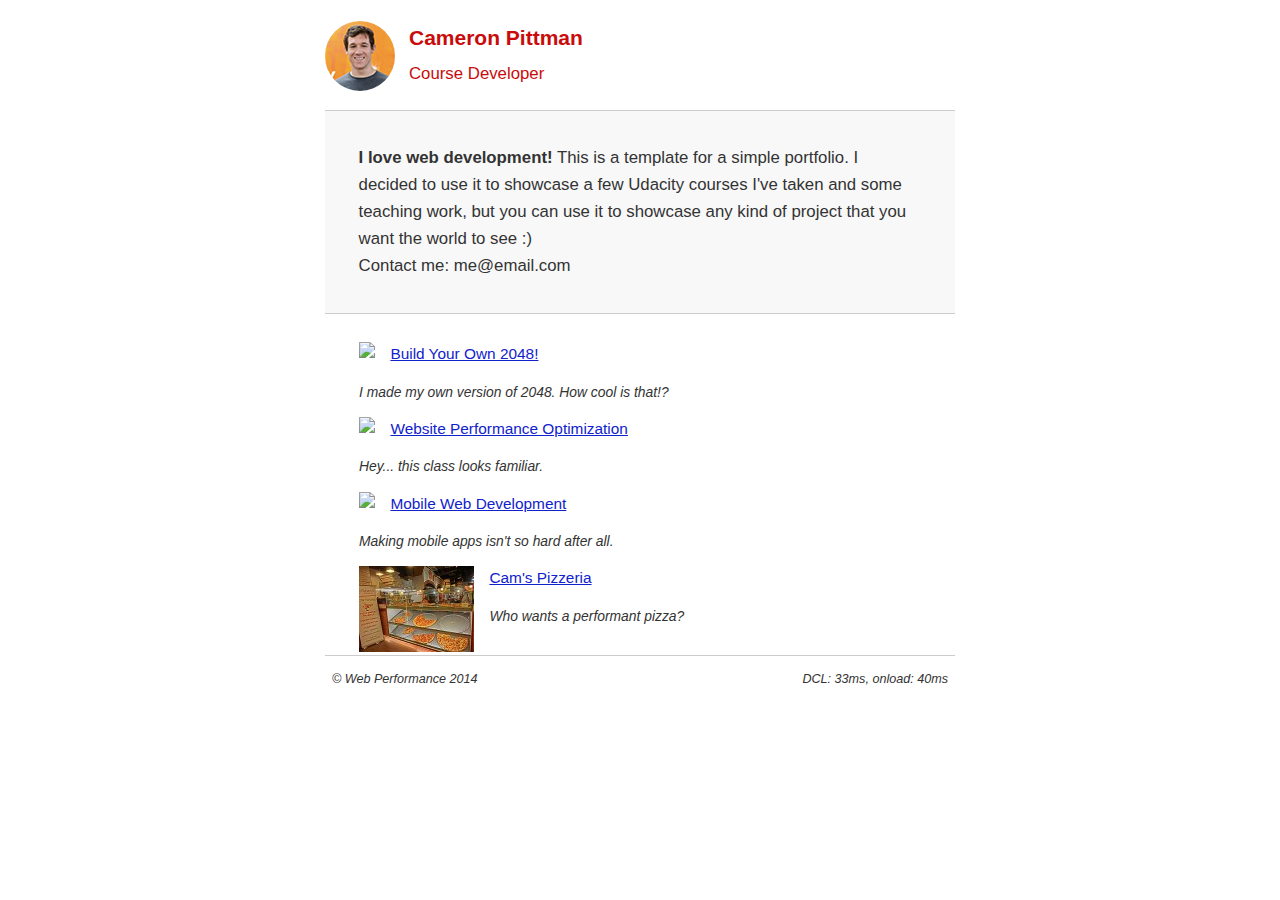
==== project4/index.html @ 98709dec "move google analytics" ====
<!DOCTYPE html>
<html style = "font-size: 100%; overflow-y: scroll; -webkit-tap-highlight-color: rgba(0,0,0,0); -ms-text-size-adjust: 100%; -webkit-text-size-adjust: none;" lang="en">
  <head>
    <meta charset="utf-8">
    <meta name="viewport" content="width=device-width, initial-scale=1">
    <meta name="description" content=" FILL ME IN ">
    <meta name="author" content=" FILL ME IN ">
    <title>Cameron Pittman: Portfolio</title>

    <!-- Hmm, what is the impact of web fonts on speed? mmmmMeasure it... -->
    <!--link href="//fonts.googleapis.com/css?family=Open+Sans:400,700" rel="stylesheet"-->

    <!--<link href="css/style.css" rel="stylesheet">-->
    <link href="css/print.css" rel="stylesheet" media = "print">

    <!--<script>
      (function(w,g){w['GoogleAnalyticsObject']=g;
      w[g]=w[g]||function(){(w[g].q=w[g].q||[]).push(arguments)};w[g].l=1*new Date();})(window,'ga');

      // TODO: replace with your Google Analytics profile ID. nottt
      ga('create', 'UA-XXXX-Y');
      ga('send', 'pageview');
    </script>-->
    <script async src="http://www.google-analytics.com/analytics.js"></script>
    <script async src="js/perfmatters.js"></script>
  </head>

  <body style = "margin: 0; font-size: 14px; line-height: 1.61; font-weight: 400; background: #fff; font-family: 'Open Sans', sans-serif; color: #333;">
    <header style = "max-width: 45em; margin: 0 auto; padding: 0 0.5em; color: #C90B0B;">
      <a style = "color: #12C;" href="/"><img style = "border-radius: 40px; float: left;" src="img/profilepic.jpg"></a>
      <p style = "font-size:1.5em; font-weight: bold; padding-left: 4em;">Cameron Pittman<br><span style ="font-size: 0.8em; font-weight: normal;">Course Developer</span></p>
    </header>

    <div style = "max-width: 45em; margin: 0 auto;">
      <div style = "padding: 2em; background-color: #f8f8f8; font-size:1.2em; border-bottom: 1px solid #ccc; border-top: 1px solid #ccc;">
        <strong style ="font-weight: bold;">I love web development!</strong> This is a template for a simple portfolio. I decided to use it to showcase a few Udacity courses I've taken and some teaching work, but you can use it to showcase any kind of project that you want the world to see :) <br> Contact me: me@email.com
      </div>

      <div style = "padding: 1em 1em;">
        <ul style = "margin: 1em 0; padding: 0 0 0 20px;">
          <li style = "list-style-type: none; font-size: 1.1em;">
            <img style = "border: 0; max-width: 100%; float:left; padding-right: 1em;" src="https://lh4.ggpht.com/kJEnfqhPvtm4m3EneSZ4fWYGS8lW4YNhEjk6zPkyrQaBUHc-2Y_ElDic99NHI0h-UBLXVbRCjFybFvrWxdk=s100">
            <a style = "color: #12C;" href="project-2048.html">Build Your Own 2048!</a>
            <p style = "font-size: 0.9em; font-style: italic;">I made my own version of 2048. How cool is that!?</p>
          </li>

          <li style = "list-style-type: none; font-size: 1.1em;">
            <img style = "border: 0; max-width: 100%; float:left; padding-right: 1em;" src="https://lh6.ggpht.com/f_0W8h__3G99CWTjnMjD8BUKm7yp2-wJyApLtTwFoFtlal2ULf_JgHIsOQq2NiYfKOdMlXlMHDKNo5XVZLs=s100">
            <a style = "color: #12C;" href="project-webperf.html">Website Performance Optimization</a>
            <p style = "font-size: 0.9em; font-style: italic;">Hey... this class looks familiar.</p>
          </li>

          <li style = "list-style-type: none; font-size: 1.1em;">
            <img style = "border: 0; max-width: 100%; float:left; padding-right: 1em;" src="https://lh5.ggpht.com/IKdCmTWn8a2nMhlwMYzryvzRN5CUZAOBr4tDrEAbszV7TIFe9pRAInA4kkYcgTXwrifJsBEsq1agTueuu-g=s100">
            <a style = "color: #12C;" href="project-mobile.html">Mobile Web Development</a>
            <p style = "font-size: 0.9em; font-style: italic;">Making mobile apps isn't so hard after all.</p>
          </li>

          <li style = "list-style-type: none; font-size: 1.1em;">
            <img style = "border: 0; max-width: 100%; float:left; padding-right: 1em;" src="views/images/pizzeria.jpg">
            <a style = "color: #12C;" href="views/pizza.html">Cam's Pizzeria</a>
            <p style = "font-size: 0.9em; font-style: italic;">Who wants a performant pizza?</p>
          </li>
        </ul>
    </div>

    <footer style = "padding: 0 0.5em; border-top: 1px solid #ccc; max-width: 45em; margin: 0 auto;">
      <p style = "font-size: 0.9em; font-style: italic;">&copy; Web Performance 2014 <span style = "float: right; font-style: italic;" id="crp-stats"></span></p>
    </footer>

    <script>
      (function(w,g){w['GoogleAnalyticsObject']=g;
      w[g]=w[g]||function(){(w[g].q=w[g].q||[]).push(arguments)};w[g].l=1*new Date();})(window,'ga');

      // TODO: replace with your Google Analytics profile ID. nottt
      ga('create', 'UA-XXXX-Y');
      ga('send', 'pageview');
    </script>
  </body>
</html>
---- project4/css/style.css ----
html {
  font-size: 100%;
  overflow-y: scroll;
  -webkit-tap-highlight-color: rgba(0,0,0,0);
  -ms-text-size-adjust: 100%;
  -webkit-text-size-adjust: none;
}

body, button, input, select, textarea { font-family: 'Open Sans', sans-serif; color: #333; }

a { color: #12C; }
a:visited { color: #61C; }
a:focus { outline: thin dotted; }
a:hover, a:active { color: #c00; outline: 0; }

b, strong { font-weight: bold; }
pre, code { font-family: monospace, monospace; font-size: 1em; }
ul, ol { margin: 1em 0; padding: 0 0 0 20px; }
img { border: 0; max-width: 100%; }

body { background: #fff; }
header, footer, .container { max-width: 45em; margin: 0 auto; }

header { padding: 0 0.5em; color: #C90B0B; }
header img { border-radius: 40px; float: left; }
header p { font-size:1.5em; font-weight: bold; padding-left: 4em;}
header p span { font-size: 0.8em; font-weight: normal;}

.hero { padding: 2em; background-color: #f8f8f8; font-size:1.2em;
  border-bottom: 1px solid #ccc;
  border-top: 1px solid #ccc;
}

.content { padding: 1em 1em; }
.content li { list-style-type: none; font-size: 1.1em;}
li img { float:left; padding-right: 1em; }
li p { font-size: 0.9em; font-style: italic; }

footer {
  padding: 0 0.5em;
  border-top: 1px solid #ccc;
}
footer span { float: right; font-style: italic; }*/

/* Smartphones (portrait) */
@media only screen and (max-width: 480px) {
  body { font-size: 12px;}
  header p { padding-left: 4.5em;}
}
---- project4/css/print.css ----
@media print {
  * { background: transparent !important; color: black !important; text-shadow: none !important; filter:none !important; -ms-filter: none !important; }
  a, a:visited { color: #444 !important; text-decoration: underline; }
  a[href]:after { content: " (" attr(href) ")"; }
  tr, img { page-break-inside: avoid; }
  img { max-width: 100% !important; }
  @page { margin: 0.5cm; }
  p, h2, h3 { orphans: 3; widows: 3; }
  h2, h3{ page-break-after: avoid; }
}
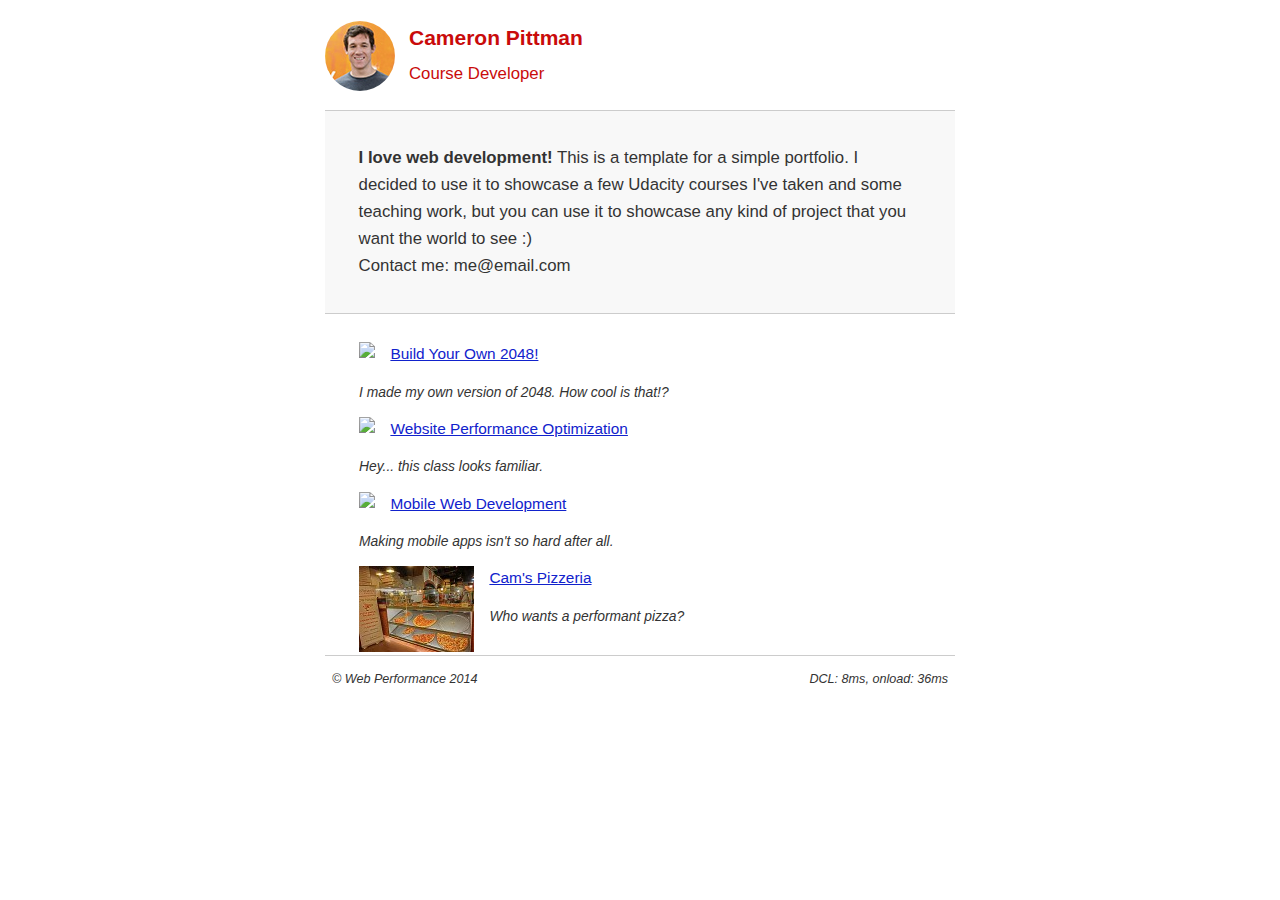
==== commit c92f5c33: "removed copy of google analytics" ====
--- a/project4/index.html
+++ b/project4/index.html
@@ -13,14 +13,6 @@
     <!--<link href="css/style.css" rel="stylesheet">-->
     <link href="css/print.css" rel="stylesheet" media = "print">
 
-    <!--<script>
-      (function(w,g){w['GoogleAnalyticsObject']=g;
-      w[g]=w[g]||function(){(w[g].q=w[g].q||[]).push(arguments)};w[g].l=1*new Date();})(window,'ga');
-
-      // TODO: replace with your Google Analytics profile ID. nottt
-      ga('create', 'UA-XXXX-Y');
-      ga('send', 'pageview');
-    </script>-->
     <script async src="http://www.google-analytics.com/analytics.js"></script>
     <script async src="js/perfmatters.js"></script>
   </head>
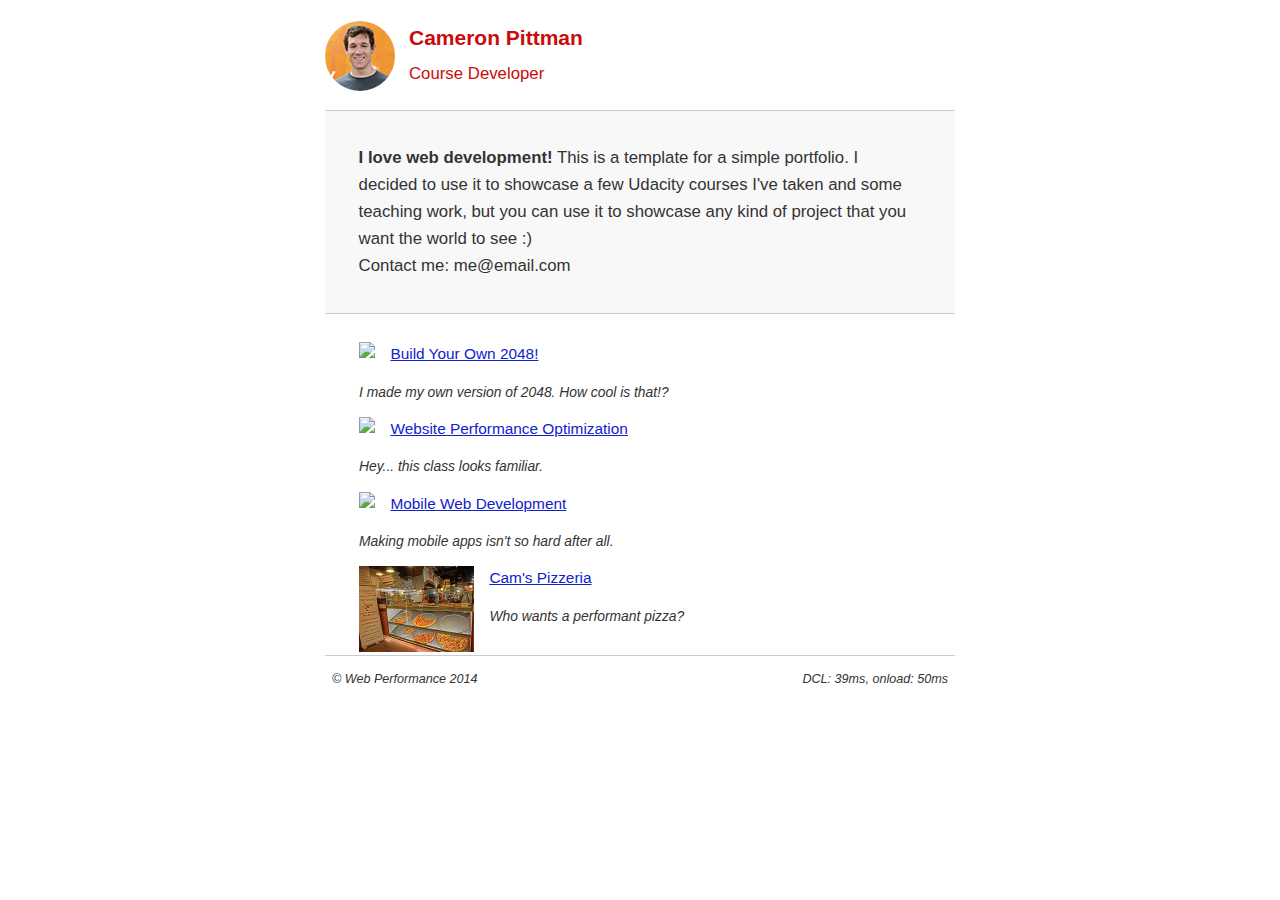
==== commit eed42efe: "add stylemin" ====
--- a/project4/index.html
+++ b/project4/index.html
@@ -10,7 +10,7 @@
     <!-- Hmm, what is the impact of web fonts on speed? mmmmMeasure it... -->
     <!--link href="//fonts.googleapis.com/css?family=Open+Sans:400,700" rel="stylesheet"-->
 
-    <!--<link href="css/style.css" rel="stylesheet">-->
+    <link href="css/stylemin.css" rel="stylesheet">
     <link href="css/print.css" rel="stylesheet" media = "print">
 
     <script async src="http://www.google-analytics.com/analytics.js"></script>
@@ -32,7 +32,7 @@
         <ul style = "margin: 1em 0; padding: 0 0 0 20px;">
           <li style = "list-style-type: none; font-size: 1.1em;">
             <img style = "border: 0; max-width: 100%; float:left; padding-right: 1em;" src="https://lh4.ggpht.com/kJEnfqhPvtm4m3EneSZ4fWYGS8lW4YNhEjk6zPkyrQaBUHc-2Y_ElDic99NHI0h-UBLXVbRCjFybFvrWxdk=s100">
-            <a style = "color: #12C;" href="project-2048.html">Build Your Own 2048!</a>
+            <a style = "visited-color: #61C;color: #12C;" href="project-2048.html">Build Your Own 2048!</a>
             <p style = "font-size: 0.9em; font-style: italic;">I made my own version of 2048. How cool is that!?</p>
           </li>
 
--- a/project4/css/stylemin.css
+++ b/project4/css/stylemin.css
@@ -0,0 +1,4 @@
+a { color: #12C; }
+a:visited { color: #61C; }
+a:focus { outline: thin dotted; }
+a:hover, a:active { color: #c00; outline: 0; }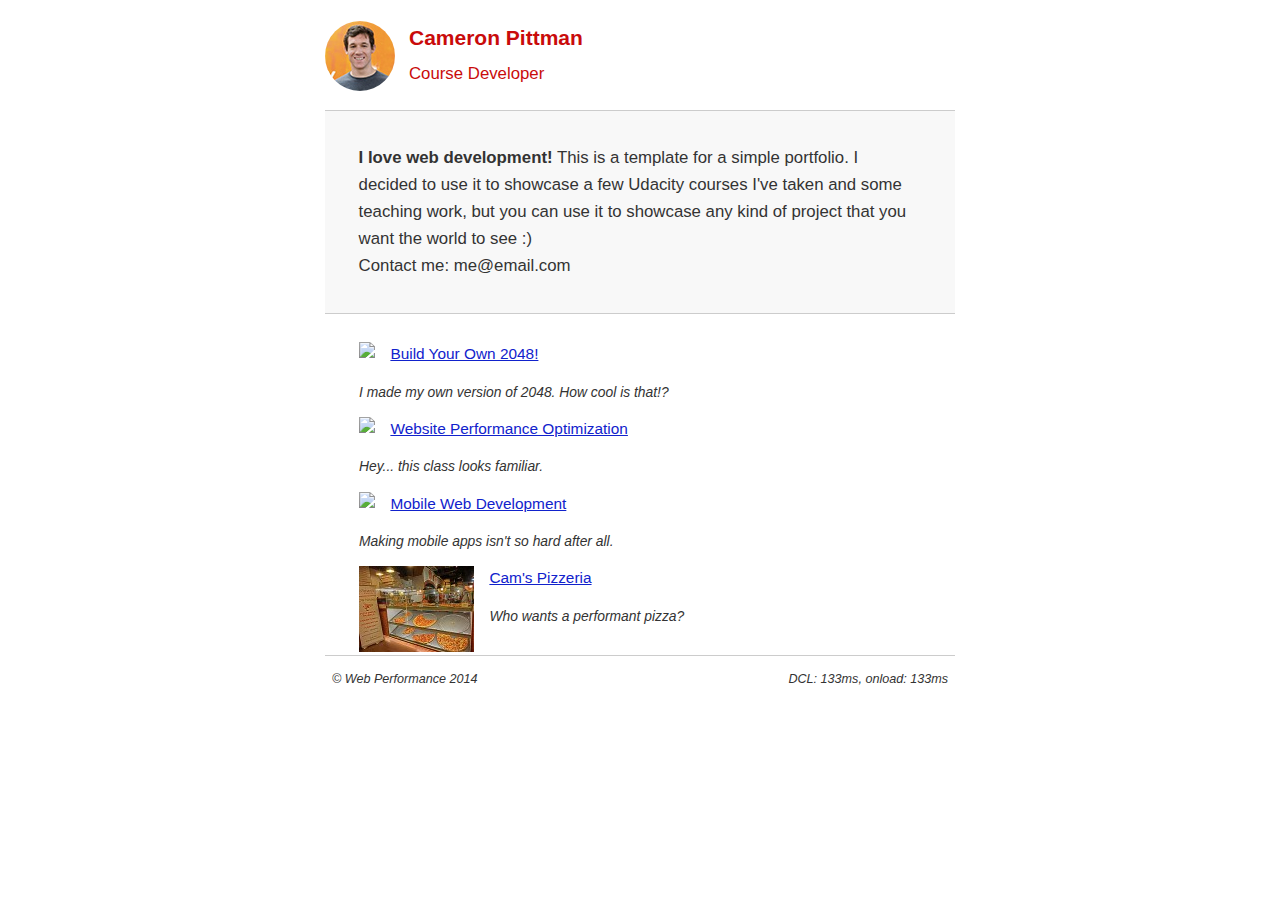
==== commit 6c1312b2: "moved stylemin" ====
--- a/project4/index.html
+++ b/project4/index.html
@@ -10,7 +10,7 @@
     <!-- Hmm, what is the impact of web fonts on speed? mmmmMeasure it... -->
     <!--link href="//fonts.googleapis.com/css?family=Open+Sans:400,700" rel="stylesheet"-->
 
-    <link href="css/stylemin.css" rel="stylesheet">
+    
     <link href="css/print.css" rel="stylesheet" media = "print">
 
     <script async src="http://www.google-analytics.com/analytics.js"></script>
@@ -32,7 +32,7 @@
         <ul style = "margin: 1em 0; padding: 0 0 0 20px;">
           <li style = "list-style-type: none; font-size: 1.1em;">
             <img style = "border: 0; max-width: 100%; float:left; padding-right: 1em;" src="https://lh4.ggpht.com/kJEnfqhPvtm4m3EneSZ4fWYGS8lW4YNhEjk6zPkyrQaBUHc-2Y_ElDic99NHI0h-UBLXVbRCjFybFvrWxdk=s100">
-            <a style = "visited-color: #61C;color: #12C;" href="project-2048.html">Build Your Own 2048!</a>
+            <a style = "color: #12C;" href="project-2048.html">Build Your Own 2048!</a>
             <p style = "font-size: 0.9em; font-style: italic;">I made my own version of 2048. How cool is that!?</p>
           </li>
 
@@ -60,6 +60,8 @@
       <p style = "font-size: 0.9em; font-style: italic;">&copy; Web Performance 2014 <span style = "float: right; font-style: italic;" id="crp-stats"></span></p>
     </footer>
 
+    <link href="css/stylemin.css" rel="stylesheet">
+
     <script>
       (function(w,g){w['GoogleAnalyticsObject']=g;
       w[g]=w[g]||function(){(w[g].q=w[g].q||[]).push(arguments)};w[g].l=1*new Date();})(window,'ga');
--- a/project4/css/stylemin.css
+++ b/project4/css/stylemin.css
@@ -1,4 +1,3 @@
-a { color: #12C; }
 a:visited { color: #61C; }
 a:focus { outline: thin dotted; }
 a:hover, a:active { color: #c00; outline: 0; }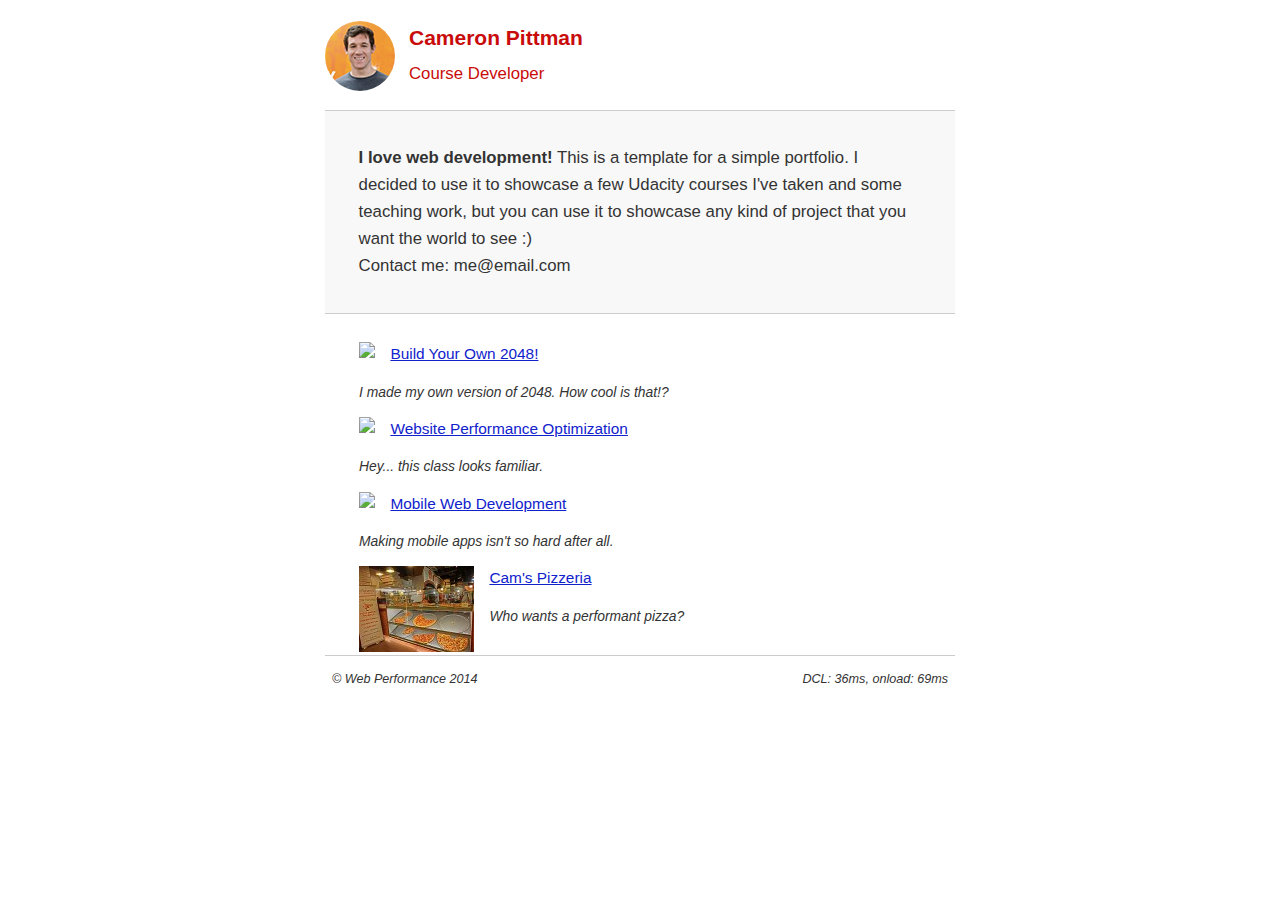
==== commit fc3b4c0c: "remove stylesheet" ====
--- a/project4/index.html
+++ b/project4/index.html
@@ -1,6 +1,12 @@
 <!DOCTYPE html>
 <html style = "font-size: 100%; overflow-y: scroll; -webkit-tap-highlight-color: rgba(0,0,0,0); -ms-text-size-adjust: 100%; -webkit-text-size-adjust: none;" lang="en">
   <head>
+    <style>
+      a {color: #12C;0}
+      a:visited { color: #61C; }
+      a:focus { outline: thin dotted; }
+      a:hover, a:active { color: #c00; outline: 0; }
+    </style>
     <meta charset="utf-8">
     <meta name="viewport" content="width=device-width, initial-scale=1">
     <meta name="description" content=" FILL ME IN ">
@@ -19,7 +25,7 @@
 
   <body style = "margin: 0; font-size: 14px; line-height: 1.61; font-weight: 400; background: #fff; font-family: 'Open Sans', sans-serif; color: #333;">
     <header style = "max-width: 45em; margin: 0 auto; padding: 0 0.5em; color: #C90B0B;">
-      <a style = "color: #12C;" href="/"><img style = "border-radius: 40px; float: left;" src="img/profilepic.jpg"></a>
+      <a href="/"><img style = "border-radius: 40px; float: left;" src="img/profilepic.jpg"></a>
       <p style = "font-size:1.5em; font-weight: bold; padding-left: 4em;">Cameron Pittman<br><span style ="font-size: 0.8em; font-weight: normal;">Course Developer</span></p>
     </header>
 
@@ -32,25 +38,25 @@
         <ul style = "margin: 1em 0; padding: 0 0 0 20px;">
           <li style = "list-style-type: none; font-size: 1.1em;">
             <img style = "border: 0; max-width: 100%; float:left; padding-right: 1em;" src="https://lh4.ggpht.com/kJEnfqhPvtm4m3EneSZ4fWYGS8lW4YNhEjk6zPkyrQaBUHc-2Y_ElDic99NHI0h-UBLXVbRCjFybFvrWxdk=s100">
-            <a style = "color: #12C;" href="project-2048.html">Build Your Own 2048!</a>
+            <a href="project-2048.html">Build Your Own 2048!</a>
             <p style = "font-size: 0.9em; font-style: italic;">I made my own version of 2048. How cool is that!?</p>
           </li>
 
           <li style = "list-style-type: none; font-size: 1.1em;">
             <img style = "border: 0; max-width: 100%; float:left; padding-right: 1em;" src="https://lh6.ggpht.com/f_0W8h__3G99CWTjnMjD8BUKm7yp2-wJyApLtTwFoFtlal2ULf_JgHIsOQq2NiYfKOdMlXlMHDKNo5XVZLs=s100">
-            <a style = "color: #12C;" href="project-webperf.html">Website Performance Optimization</a>
+            <a href="project-webperf.html">Website Performance Optimization</a>
             <p style = "font-size: 0.9em; font-style: italic;">Hey... this class looks familiar.</p>
           </li>
 
           <li style = "list-style-type: none; font-size: 1.1em;">
             <img style = "border: 0; max-width: 100%; float:left; padding-right: 1em;" src="https://lh5.ggpht.com/IKdCmTWn8a2nMhlwMYzryvzRN5CUZAOBr4tDrEAbszV7TIFe9pRAInA4kkYcgTXwrifJsBEsq1agTueuu-g=s100">
-            <a style = "color: #12C;" href="project-mobile.html">Mobile Web Development</a>
+            <a href="project-mobile.html">Mobile Web Development</a>
             <p style = "font-size: 0.9em; font-style: italic;">Making mobile apps isn't so hard after all.</p>
           </li>
 
           <li style = "list-style-type: none; font-size: 1.1em;">
             <img style = "border: 0; max-width: 100%; float:left; padding-right: 1em;" src="views/images/pizzeria.jpg">
-            <a style = "color: #12C;" href="views/pizza.html">Cam's Pizzeria</a>
+            <a href="views/pizza.html">Cam's Pizzeria</a>
             <p style = "font-size: 0.9em; font-style: italic;">Who wants a performant pizza?</p>
           </li>
         </ul>
@@ -59,8 +65,6 @@
     <footer style = "padding: 0 0.5em; border-top: 1px solid #ccc; max-width: 45em; margin: 0 auto;">
       <p style = "font-size: 0.9em; font-style: italic;">&copy; Web Performance 2014 <span style = "float: right; font-style: italic;" id="crp-stats"></span></p>
     </footer>
-
-    <link href="css/stylemin.css" rel="stylesheet">
 
     <script>
       (function(w,g){w['GoogleAnalyticsObject']=g;
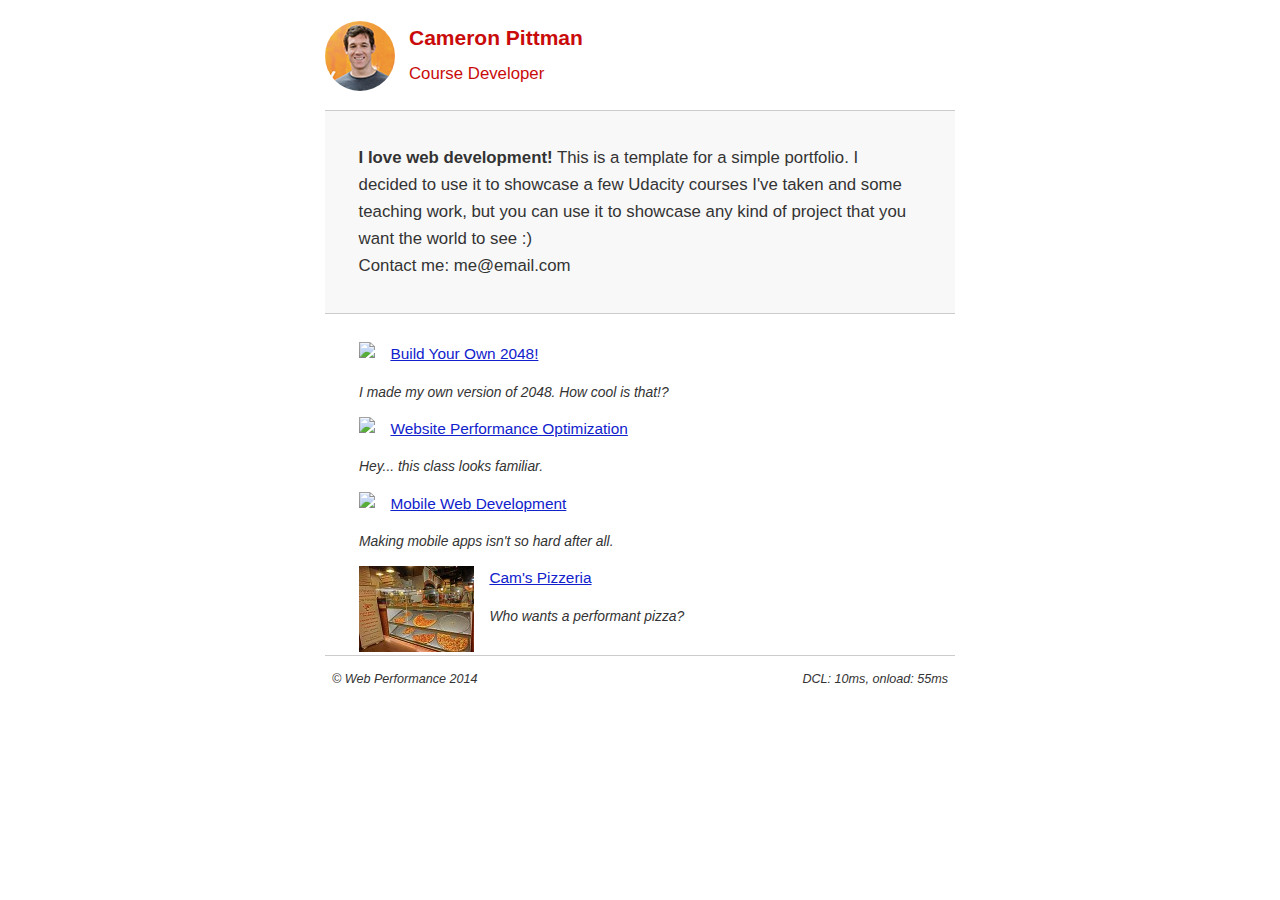
==== commit 76759ab3: "remove google fonts" ====
--- a/project4/index.html
+++ b/project4/index.html
@@ -12,10 +12,6 @@
     <meta name="description" content=" FILL ME IN ">
     <meta name="author" content=" FILL ME IN ">
     <title>Cameron Pittman: Portfolio</title>
-
-    <!-- Hmm, what is the impact of web fonts on speed? mmmmMeasure it... -->
-    <!--link href="//fonts.googleapis.com/css?family=Open+Sans:400,700" rel="stylesheet"-->
-
     
     <link href="css/print.css" rel="stylesheet" media = "print">
 
@@ -70,7 +66,6 @@
       (function(w,g){w['GoogleAnalyticsObject']=g;
       w[g]=w[g]||function(){(w[g].q=w[g].q||[]).push(arguments)};w[g].l=1*new Date();})(window,'ga');
 
-      // TODO: replace with your Google Analytics profile ID. nottt
       ga('create', 'UA-XXXX-Y');
       ga('send', 'pageview');
     </script>
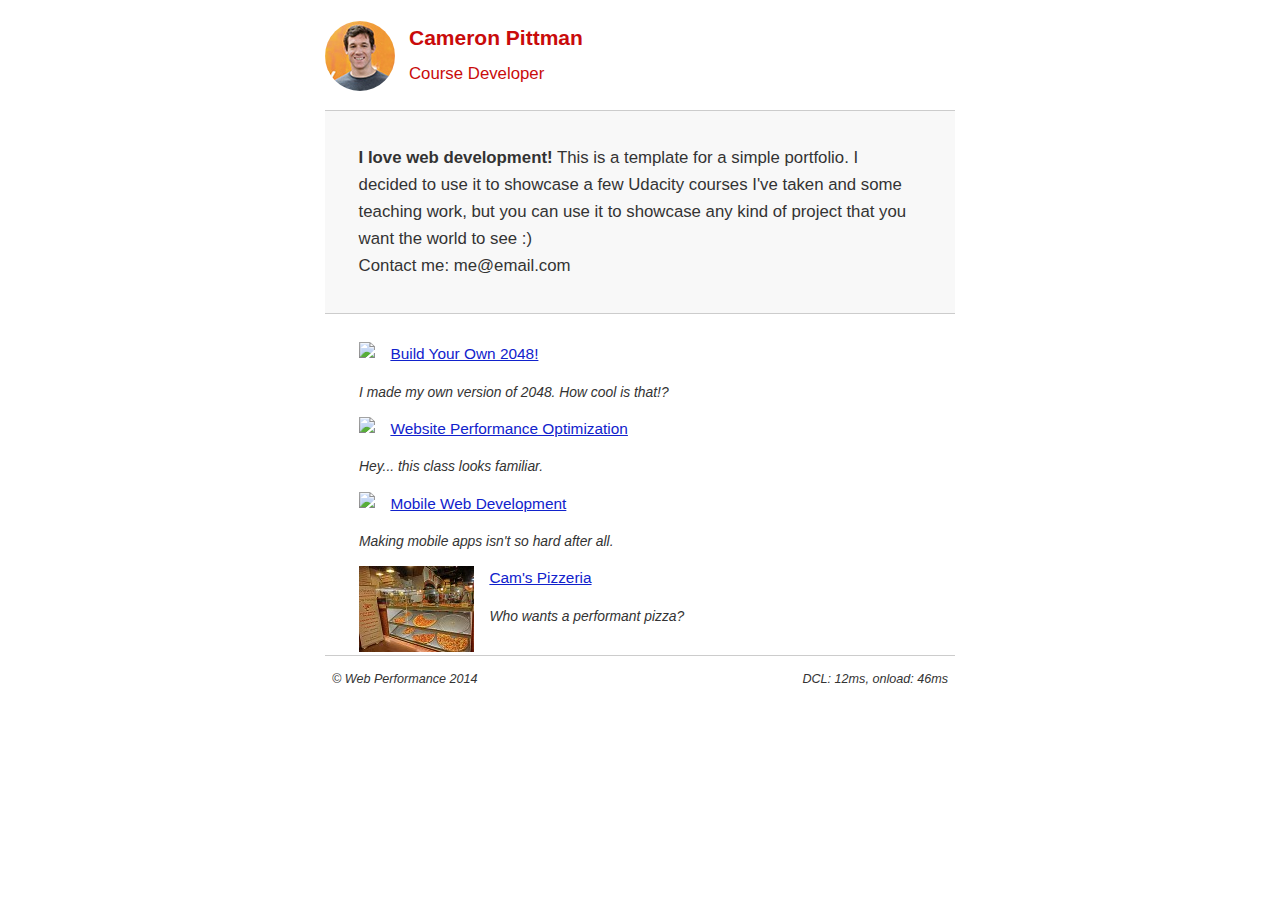
==== commit edc1c4f7: "change name" ====
--- a/project4/index.html
+++ b/project4/index.html
@@ -11,7 +11,7 @@
     <meta name="viewport" content="width=device-width, initial-scale=1">
     <meta name="description" content=" FILL ME IN ">
     <meta name="author" content=" FILL ME IN ">
-    <title>Cameron Pittman: Portfolio</title>
+    <title>Robert Miller: Project 4</title>
     
     <link href="css/print.css" rel="stylesheet" media = "print">
 
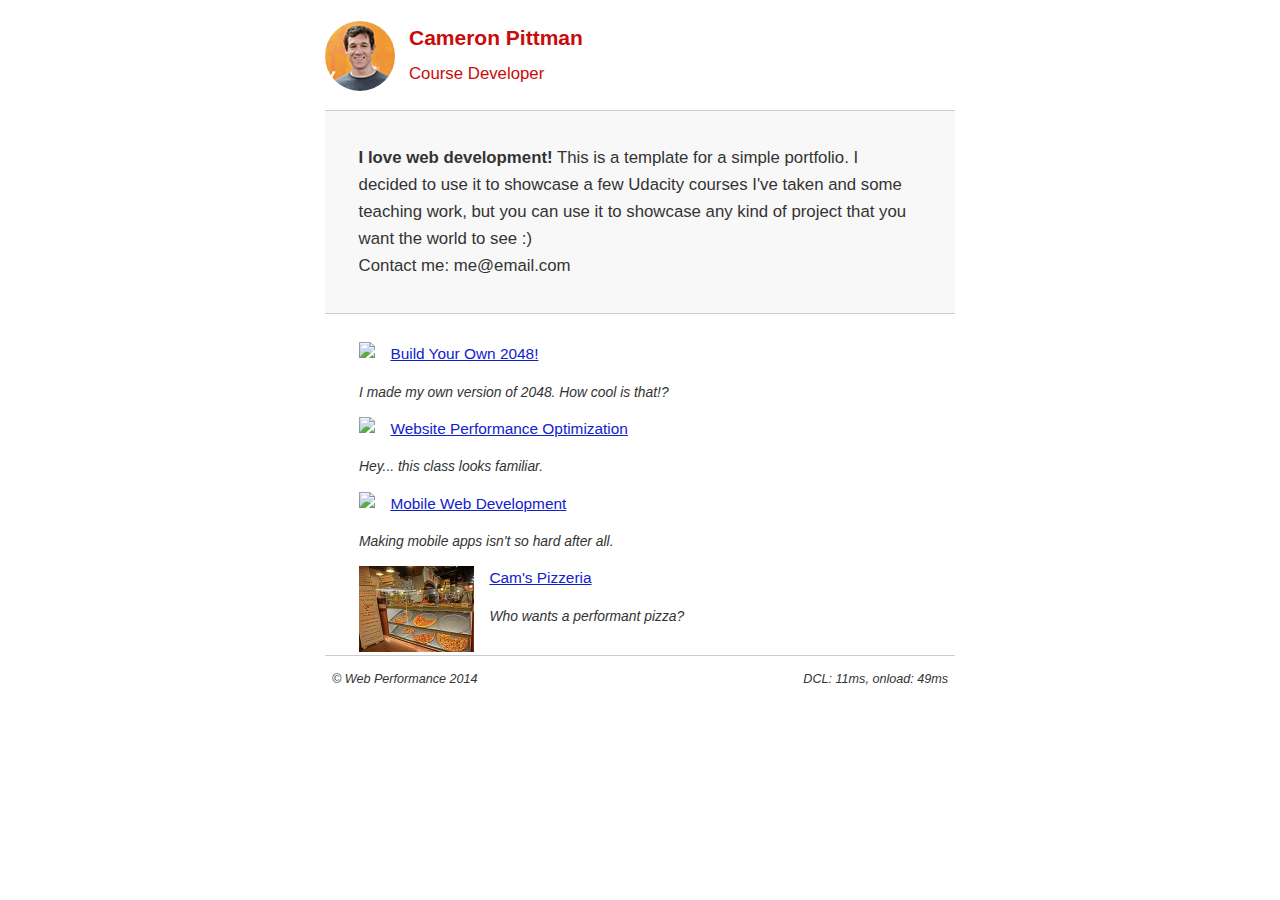
==== commit 6b177098: "minify html,css,js" ====
--- a/project4/index.html
+++ b/project4/index.html
@@ -1,73 +1 @@
-<!DOCTYPE html>
-<html style = "font-size: 100%; overflow-y: scroll; -webkit-tap-highlight-color: rgba(0,0,0,0); -ms-text-size-adjust: 100%; -webkit-text-size-adjust: none;" lang="en">
-  <head>
-    <style>
-      a {color: #12C;0}
-      a:visited { color: #61C; }
-      a:focus { outline: thin dotted; }
-      a:hover, a:active { color: #c00; outline: 0; }
-    </style>
-    <meta charset="utf-8">
-    <meta name="viewport" content="width=device-width, initial-scale=1">
-    <meta name="description" content=" FILL ME IN ">
-    <meta name="author" content=" FILL ME IN ">
-    <title>Robert Miller: Project 4</title>
-    
-    <link href="css/print.css" rel="stylesheet" media = "print">
-
-    <script async src="http://www.google-analytics.com/analytics.js"></script>
-    <script async src="js/perfmatters.js"></script>
-  </head>
-
-  <body style = "margin: 0; font-size: 14px; line-height: 1.61; font-weight: 400; background: #fff; font-family: 'Open Sans', sans-serif; color: #333;">
-    <header style = "max-width: 45em; margin: 0 auto; padding: 0 0.5em; color: #C90B0B;">
-      <a href="/"><img style = "border-radius: 40px; float: left;" src="img/profilepic.jpg"></a>
-      <p style = "font-size:1.5em; font-weight: bold; padding-left: 4em;">Cameron Pittman<br><span style ="font-size: 0.8em; font-weight: normal;">Course Developer</span></p>
-    </header>
-
-    <div style = "max-width: 45em; margin: 0 auto;">
-      <div style = "padding: 2em; background-color: #f8f8f8; font-size:1.2em; border-bottom: 1px solid #ccc; border-top: 1px solid #ccc;">
-        <strong style ="font-weight: bold;">I love web development!</strong> This is a template for a simple portfolio. I decided to use it to showcase a few Udacity courses I've taken and some teaching work, but you can use it to showcase any kind of project that you want the world to see :) <br> Contact me: me@email.com
-      </div>
-
-      <div style = "padding: 1em 1em;">
-        <ul style = "margin: 1em 0; padding: 0 0 0 20px;">
-          <li style = "list-style-type: none; font-size: 1.1em;">
-            <img style = "border: 0; max-width: 100%; float:left; padding-right: 1em;" src="https://lh4.ggpht.com/kJEnfqhPvtm4m3EneSZ4fWYGS8lW4YNhEjk6zPkyrQaBUHc-2Y_ElDic99NHI0h-UBLXVbRCjFybFvrWxdk=s100">
-            <a href="project-2048.html">Build Your Own 2048!</a>
-            <p style = "font-size: 0.9em; font-style: italic;">I made my own version of 2048. How cool is that!?</p>
-          </li>
-
-          <li style = "list-style-type: none; font-size: 1.1em;">
-            <img style = "border: 0; max-width: 100%; float:left; padding-right: 1em;" src="https://lh6.ggpht.com/f_0W8h__3G99CWTjnMjD8BUKm7yp2-wJyApLtTwFoFtlal2ULf_JgHIsOQq2NiYfKOdMlXlMHDKNo5XVZLs=s100">
-            <a href="project-webperf.html">Website Performance Optimization</a>
-            <p style = "font-size: 0.9em; font-style: italic;">Hey... this class looks familiar.</p>
-          </li>
-
-          <li style = "list-style-type: none; font-size: 1.1em;">
-            <img style = "border: 0; max-width: 100%; float:left; padding-right: 1em;" src="https://lh5.ggpht.com/IKdCmTWn8a2nMhlwMYzryvzRN5CUZAOBr4tDrEAbszV7TIFe9pRAInA4kkYcgTXwrifJsBEsq1agTueuu-g=s100">
-            <a href="project-mobile.html">Mobile Web Development</a>
-            <p style = "font-size: 0.9em; font-style: italic;">Making mobile apps isn't so hard after all.</p>
-          </li>
-
-          <li style = "list-style-type: none; font-size: 1.1em;">
-            <img style = "border: 0; max-width: 100%; float:left; padding-right: 1em;" src="views/images/pizzeria.jpg">
-            <a href="views/pizza.html">Cam's Pizzeria</a>
-            <p style = "font-size: 0.9em; font-style: italic;">Who wants a performant pizza?</p>
-          </li>
-        </ul>
-    </div>
-
-    <footer style = "padding: 0 0.5em; border-top: 1px solid #ccc; max-width: 45em; margin: 0 auto;">
-      <p style = "font-size: 0.9em; font-style: italic;">&copy; Web Performance 2014 <span style = "float: right; font-style: italic;" id="crp-stats"></span></p>
-    </footer>
-
-    <script>
-      (function(w,g){w['GoogleAnalyticsObject']=g;
-      w[g]=w[g]||function(){(w[g].q=w[g].q||[]).push(arguments)};w[g].l=1*new Date();})(window,'ga');
-
-      ga('create', 'UA-XXXX-Y');
-      ga('send', 'pageview');
-    </script>
-  </body>
-</html>
+<!DOCTYPE html><html style="font-size:100%;overflow-y:scroll;-webkit-tap-highlight-color:transparent;-ms-text-size-adjust:100%;-webkit-text-size-adjust:none" lang="en"><head><style>a{color:#12C;:0}a:visited{color:#61C}a:focus{outline:thin dotted}a:active,a:hover{color:#c00;outline:0}</style><meta charset="utf-8"><meta name="viewport" content="width=device-width,initial-scale=1"><meta name="description" content=" FILL ME IN "><meta name="author" content=" FILL ME IN "><title>Robert Miller: Project 4</title><link href="css/print.css" rel="stylesheet" media="print"><script async src="http://www.google-analytics.com/analytics.js"></script><script async src="js/perfmatters.js"></script></head><body style="margin:0;font-size:14px;line-height:1.61;font-weight:400;background:#fff;font-family:'Open Sans',sans-serif;color:#333"><header style="max-width:45em;margin:0 auto;padding:0 .5em;color:#C90B0B"><a href="/"><img style="border-radius:40px;float:left" src="img/profilepic.jpg"></a><p style="font-size:1.5em;font-weight:700;padding-left:4em">Cameron Pittman<br><span style="font-size:.8em;font-weight:400">Course Developer</span></p></header><div style="max-width:45em;margin:0 auto"><div style="padding:2em;background-color:#f8f8f8;font-size:1.2em;border-bottom:1px solid #ccc;border-top:1px solid #ccc"><strong style="font-weight:700">I love web development!</strong> This is a template for a simple portfolio. I decided to use it to showcase a few Udacity courses I've taken and some teaching work, but you can use it to showcase any kind of project that you want the world to see :)<br>Contact me: me@email.com</div><div style="padding:1em 1em"><ul style="margin:1em 0;padding:0 0 0 20px"><li style="list-style-type:none;font-size:1.1em"><img style="border:0;max-width:100%;float:left;padding-right:1em" src="https://lh4.ggpht.com/kJEnfqhPvtm4m3EneSZ4fWYGS8lW4YNhEjk6zPkyrQaBUHc-2Y_ElDic99NHI0h-UBLXVbRCjFybFvrWxdk=s100"> <a href="project-2048.html">Build Your Own 2048!</a><p style="font-size:.9em;font-style:italic">I made my own version of 2048. How cool is that!?</p></li><li style="list-style-type:none;font-size:1.1em"><img style="border:0;max-width:100%;float:left;padding-right:1em" src="https://lh6.ggpht.com/f_0W8h__3G99CWTjnMjD8BUKm7yp2-wJyApLtTwFoFtlal2ULf_JgHIsOQq2NiYfKOdMlXlMHDKNo5XVZLs=s100"> <a href="project-webperf.html">Website Performance Optimization</a><p style="font-size:.9em;font-style:italic">Hey... this class looks familiar.</p></li><li style="list-style-type:none;font-size:1.1em"><img style="border:0;max-width:100%;float:left;padding-right:1em" src="https://lh5.ggpht.com/IKdCmTWn8a2nMhlwMYzryvzRN5CUZAOBr4tDrEAbszV7TIFe9pRAInA4kkYcgTXwrifJsBEsq1agTueuu-g=s100"> <a href="project-mobile.html">Mobile Web Development</a><p style="font-size:.9em;font-style:italic">Making mobile apps isn't so hard after all.</p></li><li style="list-style-type:none;font-size:1.1em"><img style="border:0;max-width:100%;float:left;padding-right:1em" src="views/images/pizzeria.jpg"> <a href="views/pizza.html">Cam's Pizzeria</a><p style="font-size:.9em;font-style:italic">Who wants a performant pizza?</p></li></ul></div><footer style="padding:0 .5em;border-top:1px solid #ccc;max-width:45em;margin:0 auto"><p style="font-size:.9em;font-style:italic">&copy; Web Performance 2014 <span style="float:right;font-style:italic" id="crp-stats"></span></p></footer><script>!function(e,n){e.GoogleAnalyticsObject=n,e[n]=e[n]||function(){(e[n].q=e[n].q||[]).push(arguments)},e[n].l=1*new Date}(window,"ga"),ga("create","UA-XXXX-Y"),ga("send","pageview");</script></div></body></html>